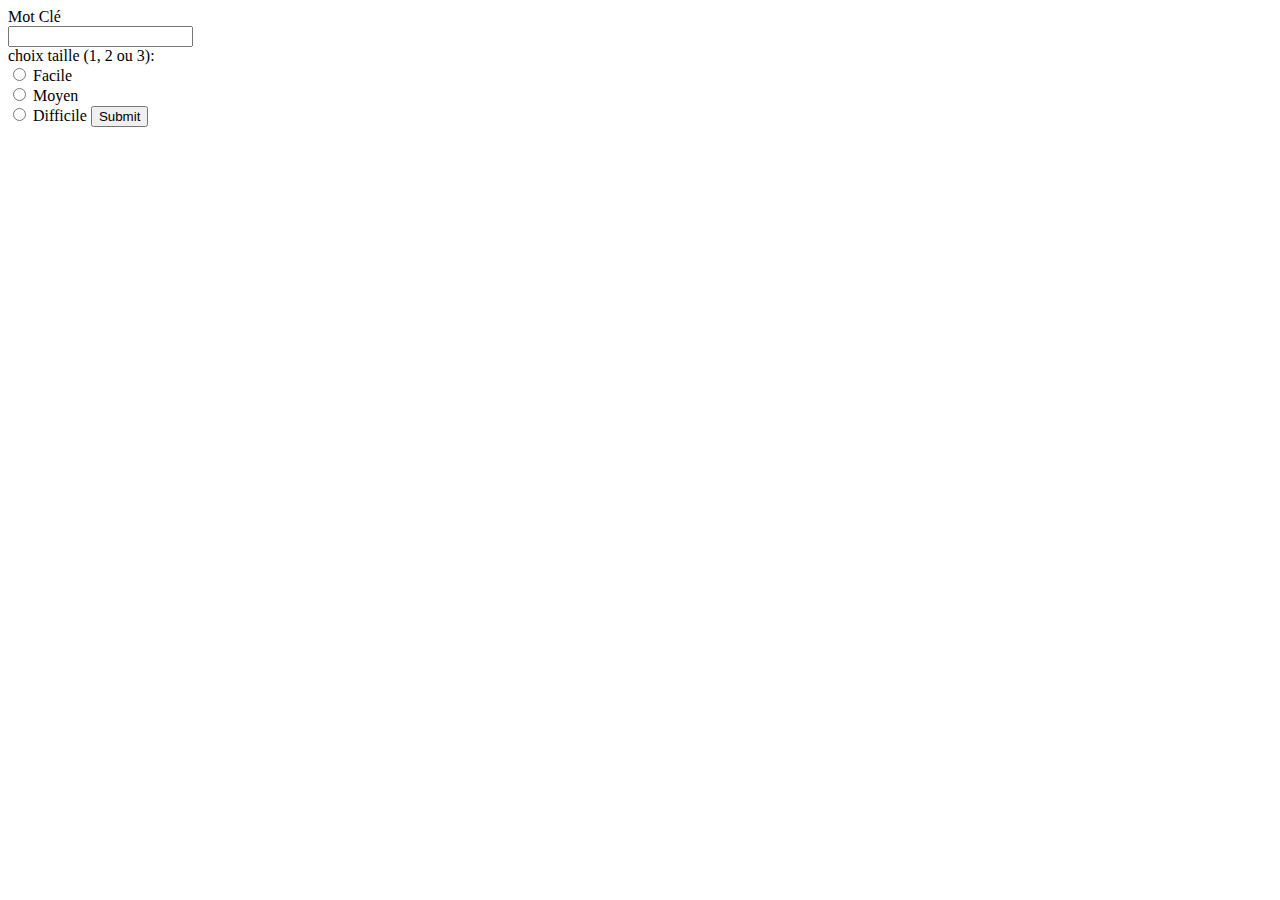
==== choice.html @ 6e28919f "choice ok" ====
<!DOCTYPE html>
<html lang="en">

    <head>
        <meta charset="UTF-8">
        <meta http-equiv="X-UA-Compatible" content="IE=edge">
        <meta name="viewport" content="width=device-width, initial-scale=1.0">
        <title>Choix</title>
        <link href="https://cdn.jsdelivr.net/npm/bootstrap@5.1.3/dist/css/bootstrap.min.css" rel="stylesheet" integrity="sha384-1BmE4kWBq78iYhFldvKuhfTAU6auU8tT94WrHftjDbrCEXSU1oBoqyl2QvZ6jIW3" crossorigin="anonymous">
    </head>
    <body>

        <form method="GET" action="game.html"> 
            <label for="tag">Mot Clé</label><br>
            <input type="text" id="tag" name="tag" required><br>
            <label for="taille">choix taille (1, 2 ou 3):</label><br>
            <input type="radio" id="1" name="taille" value="1" required>
            <label for="1">Facile</label><br>
            <input type="radio" id="2" name="taille" value="2">
            <label for="2">Moyen</label><br>
            <input type="radio" id="3" name="taille" value="3">
            <label for="3">Difficile</label>
           
            <input type="submit"/>  
          </form>  
          
          

</body>
</html>
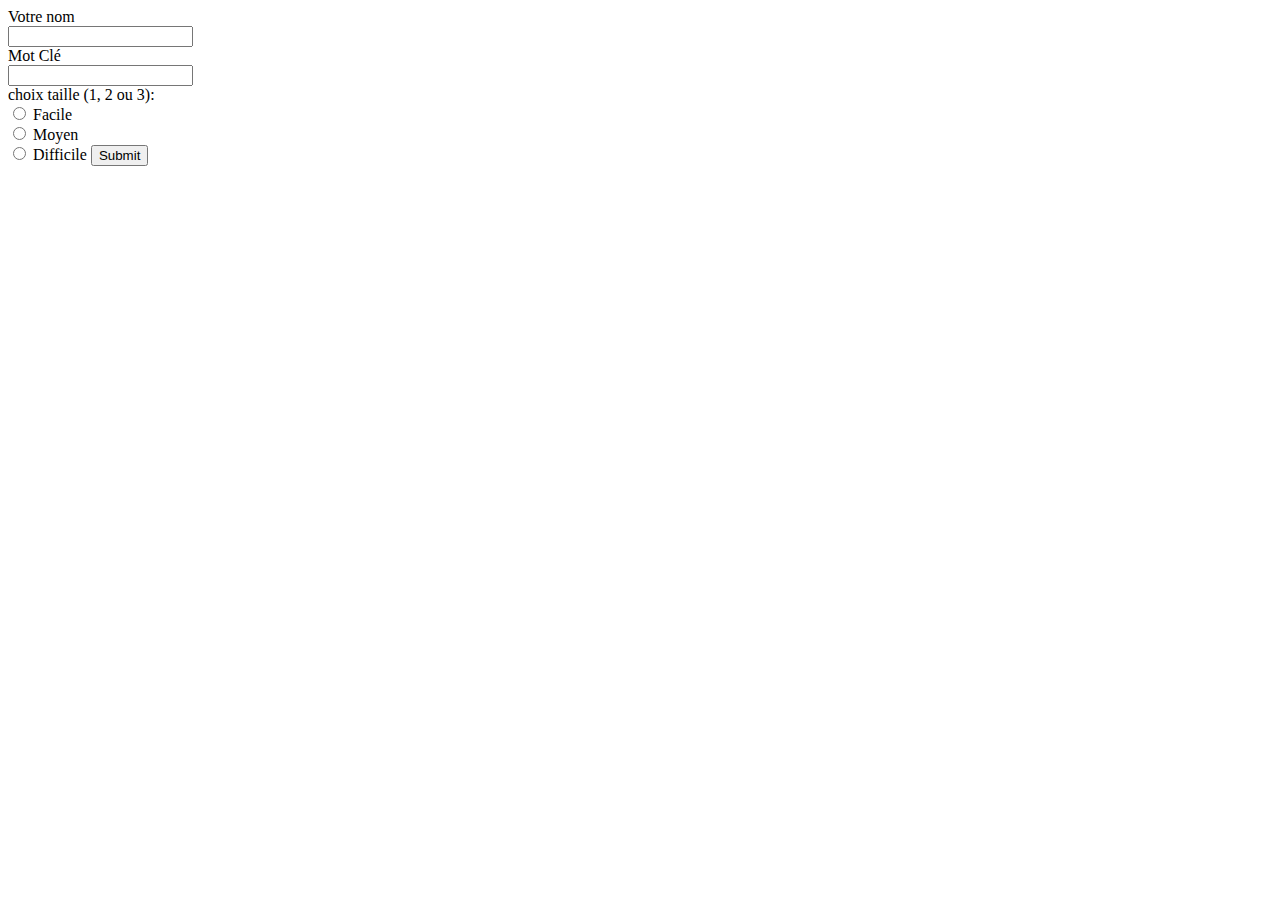
==== commit 461b1e00: "OK" ====
--- a/choice.html
+++ b/choice.html
@@ -11,6 +11,8 @@
     <body>
 
         <form method="GET" action="game.html"> 
+            <label for="name">Votre nom</label><br>
+            <input type="text" id="name" name="name" required><br>
             <label for="tag">Mot Clé</label><br>
             <input type="text" id="tag" name="tag" required><br>
             <label for="taille">choix taille (1, 2 ou 3):</label><br>
